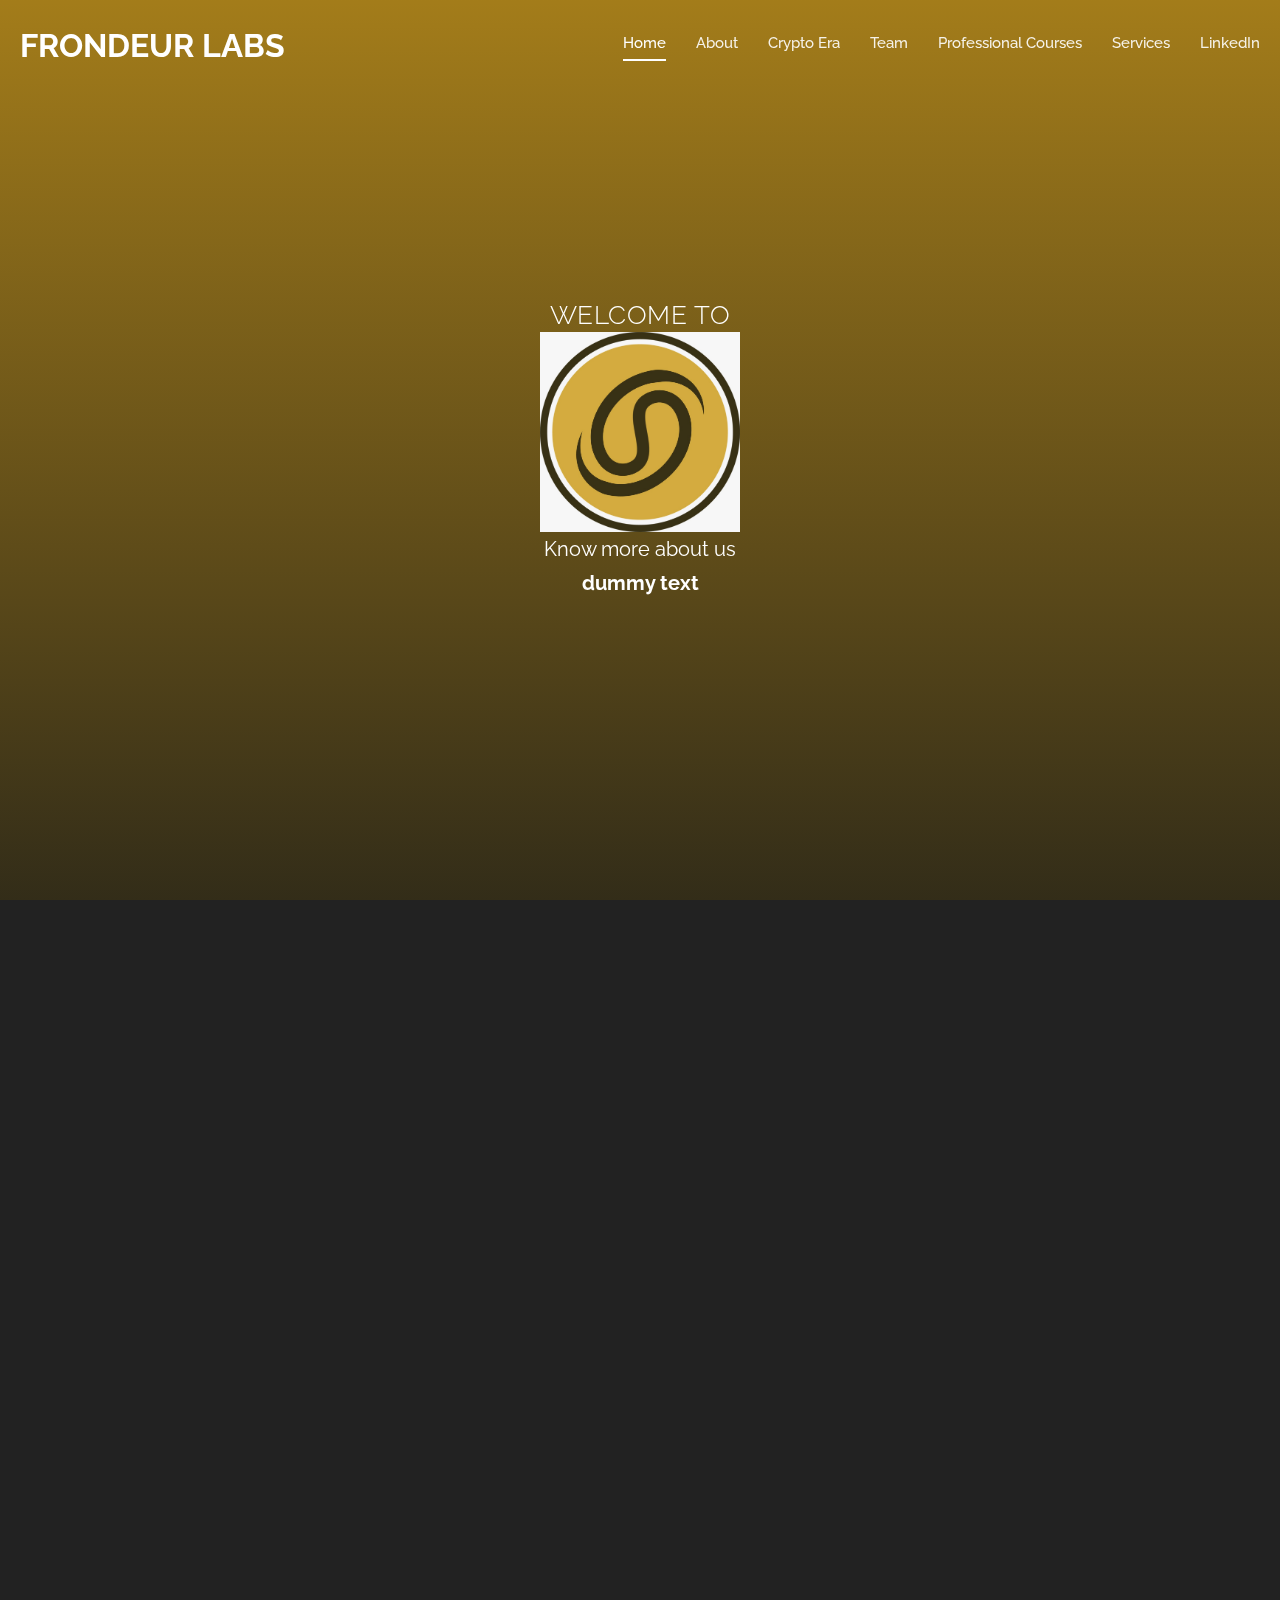
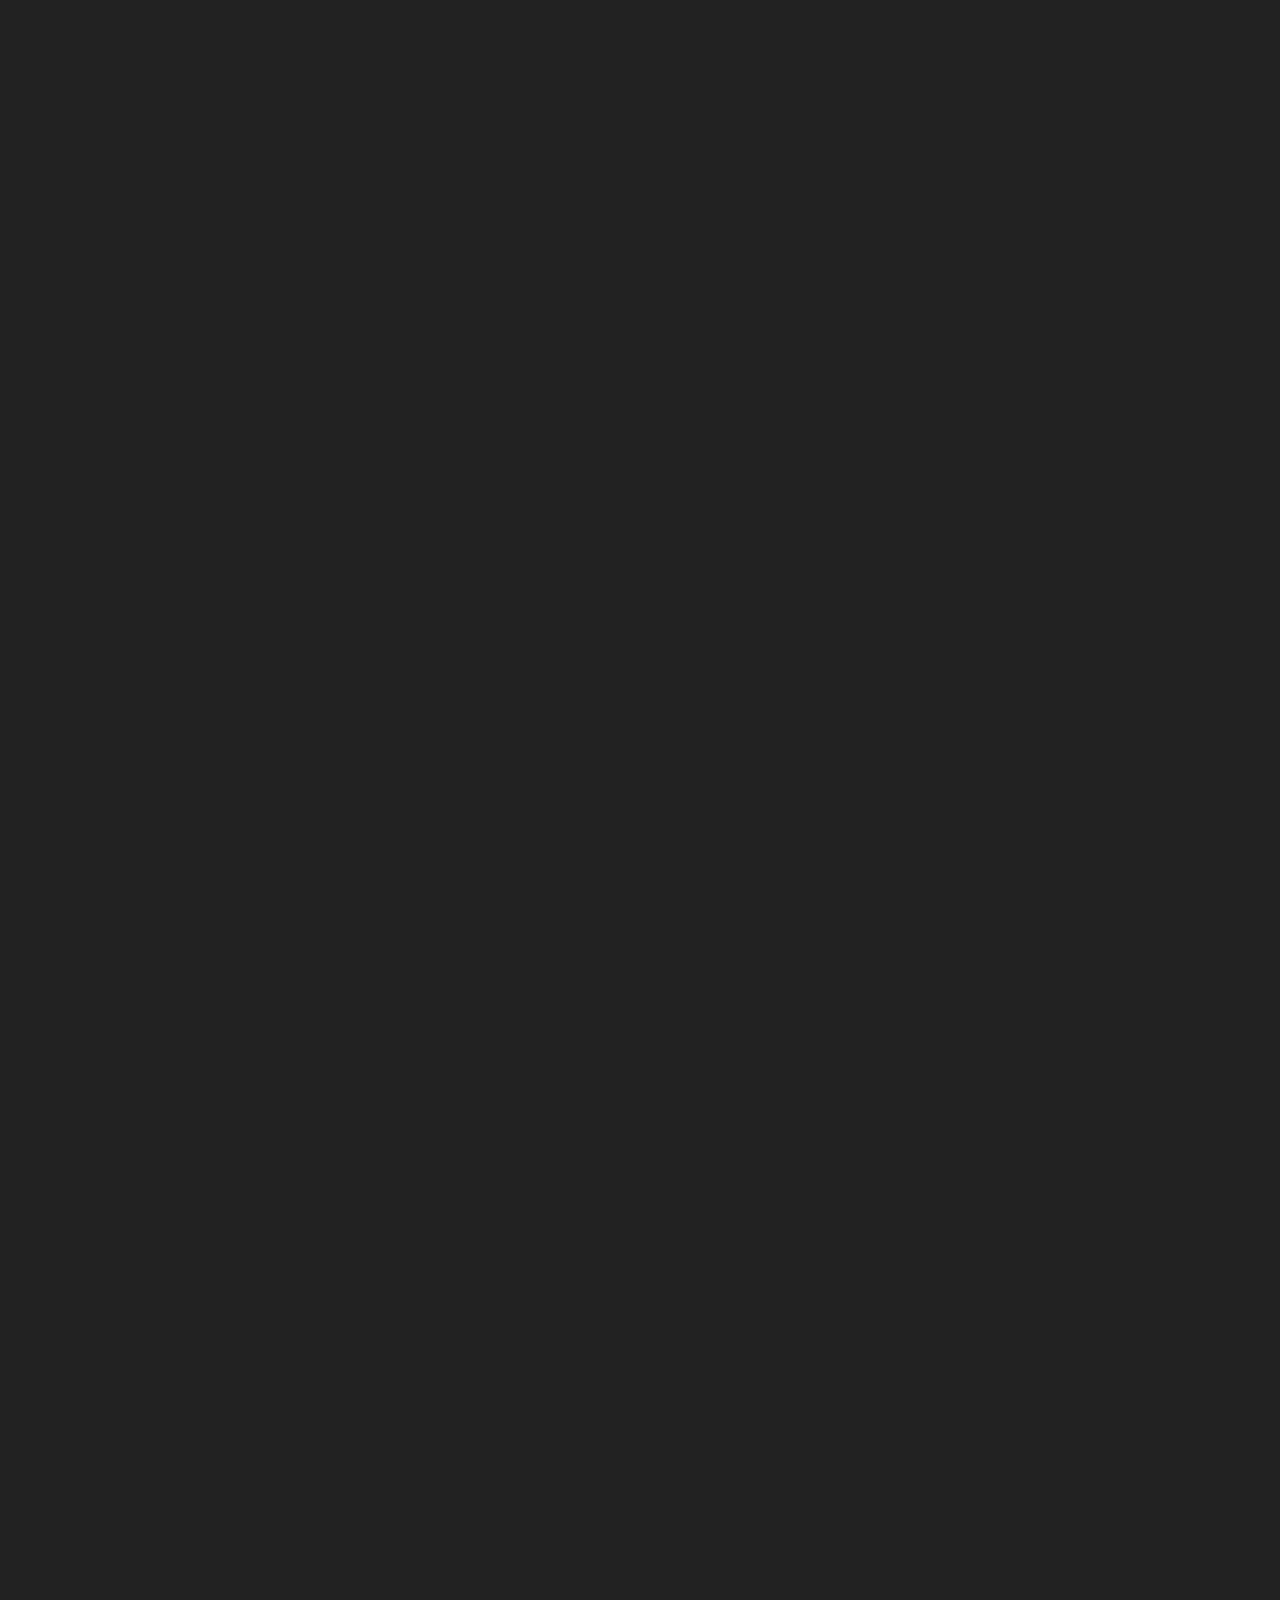
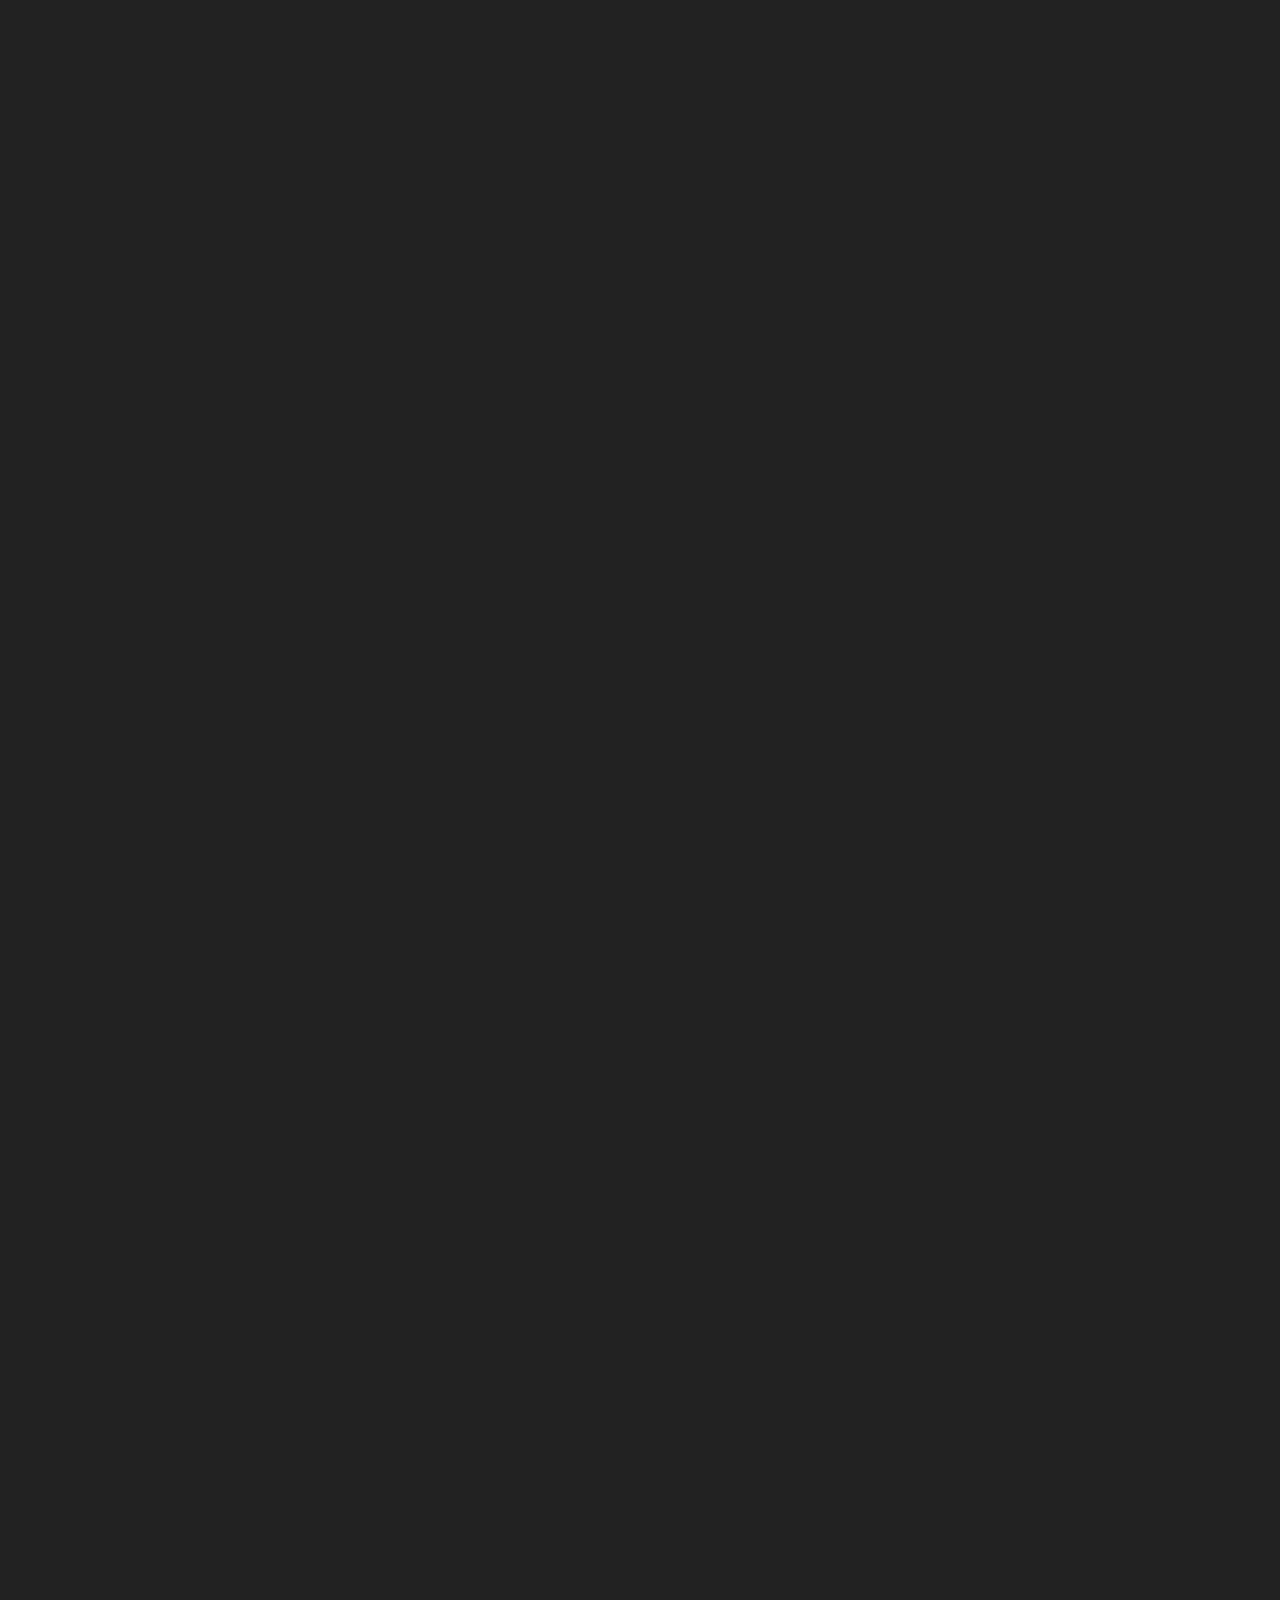
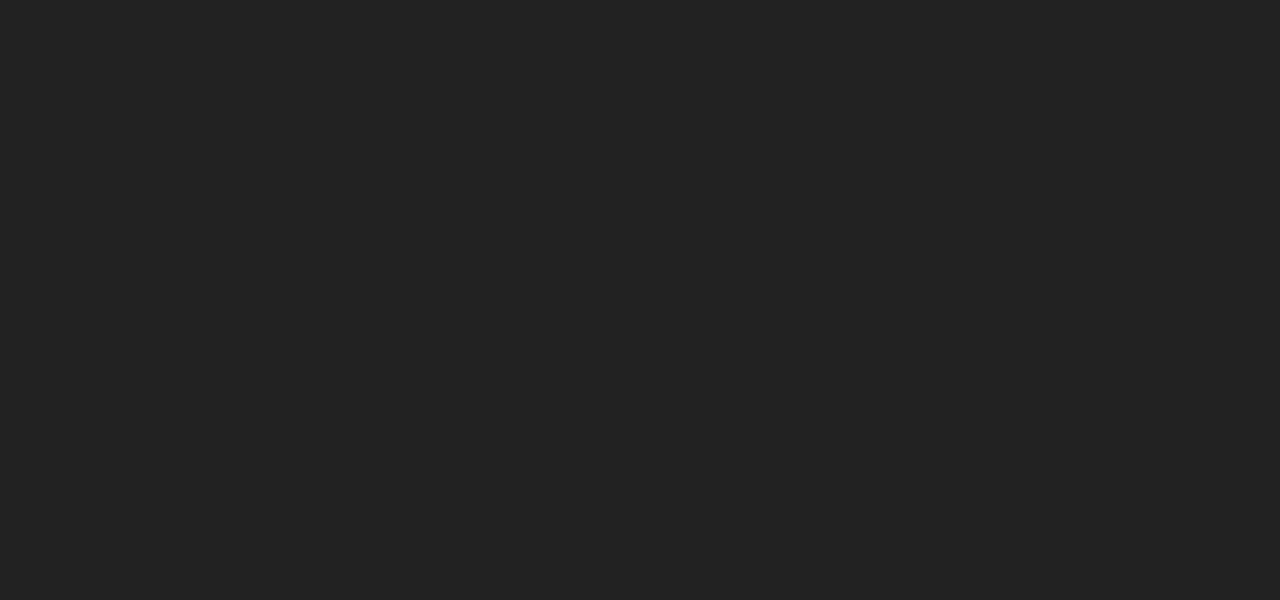
==== index.html @ 0a14bf21 "demo_website" ====
<!DOCTYPE html>
<html lang="en" style>

  <head>

    <meta charset="utf-8">
    <meta name="viewport" content="width=device-width, initial-scale=1, shrink-to-fit=no">
    <meta name="description" content="">
    <meta name="author" content="">
    <link href="https://fonts.googleapis.com/css?family=Raleway:100,300,400,500,700,900" rel="stylesheet">

    <title>Dummy Heading</title>

    <!-- Additional CSS Files -->
    <link rel="stylesheet" type="text/css" href="css/bootstrap.min.css">

    <link rel="stylesheet" type="text/css" href="css/font-awesome.css">

    <link rel="stylesheet" type="text/css" href="css/fullpage.min.css">

    <link rel="stylesheet" type="text/css" href="css/owl.carousel.css">

    <link rel="stylesheet" href="css/animate.css">

    <link rel="stylesheet" href="css/templatemo-style.css">

    <link rel="stylesheet" href="css/responsive.css">

    </head>
    
    <body>
    
    <div id="video">
        <div class="preloader">
            <div class="preloader-bounce">
                <span></span>
                <span></span>
                <span></span>
            </div>
        </div>

        <header id="header">
            <div class="container-fluid">
                <div class="navbar">
                    <a href="#" id="logo" title="frondeur-labs">
                       Frondeur Labs
                    </a>
                    <div class="navigation-row">
                        <nav id="navigation">
                            <button type="button" class="navbar-toggle"> <i class="fa fa-bars"></i> </button>
                            <div class="nav-box navbar-collapse">
                                <ul class="navigation-menu nav navbar-nav navbars" id="nav">
                                    <li data-menuanchor="slide01" class="active"><a href="#slide01">Home</a></li>
                                    <li data-menuanchor="slide02"><a href="#slide02">About</a></li>
                                    <li data-menuanchor="slide03"><a href="#slide03">Crypto Era</a></li>
                                    <li data-menuanchor="slide04"><a href="#slide04">Team</a></li>
                                    <li data-menuanchor="slide05"><a href="#slide05">Professional Courses</a></li>
                                    <li data-menuanchor="slide06"><a href="#slide06">Services</a></li>
                                <li data-menuanchor="slide07"><a href="https://www.linkedin.com/company/frondeur-labs/" target="_blank">LinkedIn</a></li>
                                </ul>
                            </div>
                        </nav>
                    </div>
                </div>
            </div>
        </header>

        <video autoplay muted loop id="myVideo">
          <source src="images/video-bg.mp4" type="video/mp4">
        </video>

        <div id="fullpage" class="fullpage-default">

            <div class="section animated-row" data-section="slide01">
                <div class="section-inner">
                    <div class="welcome-box">
                        <span class="welcome-first animate" data-animate="fadeInUp">welcome to</span>
                       <span> <img src="images/logo.jpg" alt="" style="max-width:200px"></span>
                        <p class="animate" data-animate="fadeInUp">Know more about us <br> <strong><a href="https://frondeurlabs.com/" target="_blank">dummy text</a></strong></p>
                        <div class="scroll-down next-section animate data-animate="fadeInUp""><img src="images/mouse-scrol.png" alt=""><span></span></div>
                    </div>
                </div>
            </div>

            <div class="section animated-row" data-section="slide02">
                <div class="section-inner">
                    <div class="about-section">
                        <div class="row justify-content-center">
                            <div class="col-lg-8 wide-col-laptop">
                                <div class="row">
                                    <div class="col-md-6">
                                        <div class="about-contentbox">
                                            <div class="animate" data-animate="fadeInUp">
                                                <span>About topic</span>
                                                <h2>dummy heading</h2>
                                                <p>dummy paragraph about heading </p>
                                            </div>
                                            <div class="facts-list owl-carousel">
                                                <div class="item animate" data-animate="fadeInUp">
                                                    <div class="counter-box">
                                                        <i class="fa fa-trophy counter-icon" aria-hidden="true"></i><span class="count-number">some data</span> some data
                                                    </div>
                                                </div>
                                                <div class="item animate" data-animate="fadeInUp">
                                                    <div class="counter-box">
                                                        <i class="fa fa-certificate counter-icon" aria-hidden="true"></i><span class="count-number">some data</span> dome data
                                                    </div>
                                                </div>
                                                <div class="item animate" data-animate="fadeInUp">
                                                    <div class="counter-box">
                                                        <i class="fa fa-desktop counter-icon" aria-hidden="true"></i><span class="count-number">some data</span> some data
                                                    </div>
                                                </div>
                                              
                                                
                                            </div>
                                        </div>
                                    </div>
                                    <div class="col-md-6">
                                        <figure class="about-img animate" data-animate="fadeInUp"><img src="images/ct01.jpg" class="rounded" alt=""></figure>
                                    </div>
                                </div>
                            </div>
                        </div>
                    </div>
                </div>
            </div>

            <div class="section animated-row" data-section="slide03">
                <div class="section-inner">
                    <div class="row justify-content-center">
                        <div class="col-md-8 wide-col-laptop">
                            <div class="title-block animate" data-animate="fadeInUp">
                                <span>~~~sm</span>
                                <h2>Crypto Era</h2>
                            </div>
                            <div class="services-section">
                                <div class="services-list owl-carousel">
                                    <div class="item animate" data-animate="fadeInUp">
                                        <div class="service-box">
                                            <span class="service-icon"><i class="fa fa-bookmark" aria-hidden="true"></i></span>
                                            <h3>fact about crypto</h3>
                                            <p><strong> some data in bold </strong> description <strong> some data </strong> a small paragraph</p>
                                      </div>
                                    </div>
                                    <div class="item animate" data-animate="fadeInUp">
                                        <div class="service-box">
                                            <span class="service-icon"><i class="fa fa-cloud" aria-hidden="true"></i></span>
                                                <h3>some heading</h3>
                                            <p>paragraph about headinggsifjslfisopfsfiwaeorf90weifdrkpa;ikdfs</p>
                           
                                        </div>
                                    </div>
                                    <div class="item animate" data-animate="fadeInUp">
                                        <div class="service-box">
                                            <span class="service-icon"><i class="fa fa-desktop" aria-hidden="true"></i></span>
                                            <h3>some heading</h3>
                                            <p>paragraph about headinggsifjslfisopfsfiwaeorf90weifdrkpa</p>
                                        </div>
                                    </div>
                                   
                                </div>
                            </div>
                        </div>
                    </div>
                </div>
            </div>

           

            <div class="section animated-row" data-section="slide04">
                <div class="section-inner">
                    <div class="row justify-content-center">
                        <div class="col-md-8 wide-col-laptop">
                            <div class="title-block animate" data-animate="fadeInUp">
                                <span>~~sm</span>
                                <h2>Here is the team</h2>
                            </div>
                            <div class="gallery-section">
                                <div class="gallery-list owl-carousel">
                                    <div class="item animate" data-animate="fadeInUp">
                                        <div class="portfolio-item">
                                            <div class="thumb">
                                                <img src="images/item-1.jpg" alt="">
                                            </div>
                                            <div class="thumb-inner animate" data-animate="fadeInUp">
                                                <h4>Mr Someone</h4>
                                                <p>his description</p>
                                            </div>
                                        </div>
                                    </div>
                                    <div class="item animate" data-animate="fadeInUp">
                                        <div class="portfolio-item">
                                            <div class="thumb">
                                                <img src="images/item-2.jpg" alt="">
                                            </div>
                                            <div class="thumb-inner animate" data-animate="fadeInUp">
                                                <h4>ms someone</h4>
                                                <p>her description</p>
                                            </div>
                                        </div>
                                    </div>
                                    <div class="item animate" data-animate="fadeInUp">
                                        <div class="portfolio-item">
                                            <div class="thumb">
                                                <img src="images/item-3.jpg" alt="">
                                            </div>
                                            <div class="thumb-inner animate" data-animate="fadeInUp">
                                                <h4>meet me</h4>
                                                <p>i am a nice person</p>
                                            </div>
                                        </div>
                                    </div>
                                    
                                   
                                  
                                    
                                   
                                   
                                </div>
                            </div>
                        </div>
                    </div>
                </div>
            </div>
			
		  <div class="section animated-row" data-section="slide03">
                <div class="section-inner">
                    <div class="row justify-content-center">
                        <div class="col-md-8 wide-col-laptop">
                            <div class="title-block animate" data-animate="fadeInUp">
                                <span>~~~sm</span>
                                <h2>Professional Courses</h2>
                            </div>
                            <div class="services-section">
                                <div class="services-list owl-carousel">
                                    <div class="item animate" data-animate="fadeInUp">
                                        <div class="service-box">
                                            <span class="service-icon"><i class="fa fa-bell" aria-hidden="true"></i></span>
                                            <h3>some heading</h3>
                                            <p>desription about headingaJASP[P[ELKBDFDF]] <br/>
SOME TEXT<br/>
SOME MORE TEXT<br/>
Website beta version released<br/>
RELEASED application</p>
                                      </div>
                                    </div>
                                    <div class="item animate" data-animate="fadeInUp">
                                        <div class="service-box">
                                            <span class="service-icon"><i class="fa fa-bell" aria-hidden="true"></i></span>
                                                <h3>SOME HEADIng </h3>
                                            <p>PARAGRAPH ABOUT HEADING<br/>
text<br/>
dummyDevdummy teamdummy expansion<br/>
dummyPartnershipdummy announcements<br/>
allWhitepaper has beedrelease<br/>
someContractgivensummary audits<br/>
someExchange Listings<br/>
soemNFTs</p>
                           
                                        </div>
                                    </div>
                                    <div class="item animate" data-animate="fadeInUp">
                                        <div class="service-box">
                                            <span class="service-icon"><i class="fa fa-bell" aria-hidden="true"></i></span>
                                            <h3>some</h3>
                                            <p>someMoredummy languagesdummy translations <br/> for the website<br/>
someloremipsumMarketingdummy Expansionfrom(Asia)<br/></p>
                                        </div>
                                    </div>
                                   
                                </div>
                            </div>
                        </div>
                    </div>
                </div>
            </div>

            <div class="section animated-row" data-section="slide05">
                <div class="section-inner">
                    <div class="row justify-content-center">
                        <div class="col-md-8 wide-col-laptop">
                            <div class="title-block animate" data-animate="fadeInUp">
                                <span>~~~~sm</span>
                                <h2>PARTNERS</h2>
                            </div>
                            <div class="col-md-8 offset-md-2">
                                <div class="testimonials-section">
                                    <div class="testimonials-slider owl-carousel">
                                        <div class="item animate" data-animate="fadeInUp">
                                            <div class="testimonial-item">
                                                <div class="client-row">
                                                    <img src="images/img.jpg" class="rounded-circle" alt="profile 1">
                                                </div>
                                                <div class="testimonial-content">
                                                    <h4>who is this</h4>
                                                  <p> coming soon </p>
                                                    <span>we are trying to be helpful </span>
                                                </div>                                           
                                            </div>
                                        </div>
                                       
                                        
                                    </div>
                                </div>
                            </div>
                        </div>
                    </div>
                </div>
            </div>

          
        </div>

        <!----<div id="social-icons">
            <div class="text-right">
                <ul class="social-icons">
                    
                    <li><a href="https://twitter.com/FrondeurLabs" title="Twitter" target="_blank"><i class="fa fa-twitter"></i></a>Twitter</li>
                    <li><a href="https://medium.com/frondeurlabs" title="Medium" target="_blank"><i class="fa fa-medium"></i></a>Medium</li>
                      <li><a href="https://www.youtube.com/channel/UC84QMX39CV3LEq93gGrphVQ" title="Youtube"><i class="fa fa-youtube"></i></a>Youtube</li>
					
                </ul>
            </div>
        </div><---->
    </div>  

    <script src="js/jquery.js"></script>

    <script src="js/bootstrap.min.js"></script>

    <script src="js/fullpage.min.js"></script>

    <script src="js/scrolloverflow.js"></script>

    <script src="js/owl.carousel.min.js"></script>

    <script src="js/jquery.inview.min.js"></script>

    <script src="js/form.js"></script>

    <script src="js/custom.js"></script>


  </body>
</html>
---- css/templatemo-style.css ----
/*

Elegance Template

https://templatemo.com/tm-528-elegance

==================================================
CSS SITEMAP >>>>

  01. GENERAL CSS
  02. HEADER CSS
  03. SOCIAL ICONS CSS
  04. WELCOME BLOCK CSS
  05. ABOUT BLOCK CSS
  06. SERVICES BLOCK CSS
  07. WORK BLOCK CSS
  08. CONTACT BLOCK CSS
  09. TESTIMONOALS BLOCK CSS
  10. SKILLS BLOCK CSS


==================================================*/

/*==============================================
01. GENERAL CSS
================================================*/

html,
body {
  -webkit-font-smoothing: antialiased;
  -moz-font-smoothing: antialiased;
  -ms-font-smoothing: antialiased;
  font-smoothing: antialiased;
  -webkit-text-size-adjust: 100%;
}
body {
  font: 16px/1.6 'Raleway', Arial, Helvetica, sans-serif;
  color: #fff;
  text-align:center;
  background: #222;
}
img {
  border: 0;
  max-width: 100%;
}
html {
  -ms-overflow-style: scrollbar;
}
.alltrans,
.social-icons li a,
.owl-nav > button,
.owl-nav > button:after,
.counter-box,
.about-img:after,
.gallery-img img,
.form-control,
.owl-dot,
.subscribe-row,
.close-btn,
.close-btn:before,
.close-btn:after,
.tag-btn,
.btn {
  -webkit-transition: all 0.4s ease;
  transition: all 0.4s ease;
}
a {
  color: #fff;
  text-decoration: none;
}
a:hover,
a:focus {
  color: #fff;
  outline: none;
  text-decoration: underline;
}
@media screen and (-ms-high-contrast:active), (-ms-high-contrast:none) {
  a:active {
    background-color: transparent;
  }
}
p {
  margin: 0 0 20px;
}
h1,
h2,
h3,
h4,
h5,
h6 {
  line-height: 1.2;
  margin: 0 0 20px;
  font-weight: 600;
  text-transform:uppercase;
}
h1,
h2 {
  font-size: 32px;
}
h3 {
  font-size: 30px;
  font-weight: 600;
}
h4 {
  font-size: 22px;
  font-weight: 600;
}
h5 {
  font-size: 20px;
  margin-bottom: 10px;
  font-weight: 600;
}
h6 {
  font-size: 18px;
  margin-bottom: 10px;
  font-weight: 600;
}
#main {
  padding: 0;
  background: #fff;
}
.no-margin {
  margin: 0 !important;
}
figure {
  margin:0;
}
.opacity-no {
  opacity: 1 !important;
}

video {
  position: fixed;
  right: 0;
  bottom: 0;
  min-width: 100%; 
  min-height: 100%;
}
#video:after {
  content: '';
  opacity: 0.75;
  background: #d4ab3f; /* Old browsers */
  background: -moz-linear-gradient(top, #41320c 0%, #857241 100%); /* FF3.6-15 */
  background: -webkit-linear-gradient(top, #86764d 0%,#8b6e24 100%); /* Chrome10-25,Safari5.1-6 */
  background: linear-gradient(to bottom, #cf9b18 0%,#393116 100%); /* W3C, IE10+, FF16+, Chrome26+, Opera12+, Safari7+ */
  filter: progid:DXImageTransform.Microsoft.gradient( startColorstr='#4096ee', endColorstr='#39ced6',GradientType=0 ); /* IE6-9 */
  position:fixed;
  left:0;
  top:0;
  right:0;
  bottom: 0;
}
.wrapper-background-dark:after {
  background: #222;
  opacity:0.95;
}
.section-inner {
  padding:20px 30px 0;
}
.fp-scrollable {
  height:calc(100vh - 200px) !important;
}
#fp-nav ul li a span {
 display: none;
}

.btn {
  background: #fff;
  color: #222;
  text-align:center;
  line-height:52px;
  padding:0 35px;
  border-radius: 0px;
  text-transform:uppercase;
  font-weight:600;
  border:2px solid transparent;
  border-radius: 10px;
}
.btn:hover, .btn:focus {
  color:#fff;
  border-color:#fff;
  background:none;
}
.btn:focus {
  box-shadow:none;
  outline:none;
}
.btn.btn-xs {
  line-height:34px;
  font-size:12px;
  padding:0 20px;
  font-weight: 500;
}
.btn.btn-outline {
  background:none;
  border-color:#fff;
  color:#fff;
  border-width:1px;
}
.btn.btn-outline:hover, .btn.btn-outline:focus {
  background:#fff;
  color:#222;
}
.btn.btn-dark {
  color: #222;
  border-color: #222;
}
.btn.btn-dark:hover, .btn.btn-dark:focus {
  background: #222;
  color: #fff;
}
.owl-carousel .owl-stage {
  display: -webkit-box;
  display: -webkit-flex;
  display: -ms-flexbox;
  display: flex;
}
.owl-carousel .owl-item {
  display: -webkit-box;
  display: -webkit-flex;
  display: -ms-flexbox;
  display: flex;
  flex: 1 0 auto;
}
.preloader {
  background: -moz-linear-gradient(top, #584515 0%, #d4ab3f 100%); /* FF3.6-15 */
  background: -webkit-linear-gradient(top, #4e3b0a 0%,#756334 100%); /* Chrome10-25,Safari5.1-6 */
  background: linear-gradient(to bottom, #393116 0%,#615220 100%); /* W3C, IE10+, FF16+, Chrome26+, Opera12+, Safari7+ */
  filter: progid:DXImageTransform.Microsoft.gradient( startColorstr='#4096ee', endColorstr='#39ced6',GradientType=0 ); /* IE6-9 */
  height: 100%;
  left: 0;
  position: fixed;
  right: 0;
  top: 0;
  z-index: 9999;
  text-align: center;
}
.preloader-bounce {
  left: 0;
  right: 0;
  top: 50%;
  -webkit-transform: translateY(-50%);
  transform: translateY(-50%);
  position: absolute;
}
.preloader-bounce > span {
  width: 12px;
  height: 12px;
  border-radius: 50%;
  margin: 0.3em;
  display: inline-block;
  vertical-align: middle;
  -webkit-animation: bounce 0.6s infinite alternate;
  animation: bounce 0.6s infinite alternate;
  background: #fff;
}
.preloader-bounce > span:nth-child(2){
  -webkit-animation-delay: 0.2s;
  animation-delay: 0.2s;
  background: #fff;
}
.preloader-bounce > span:nth-child(3){
  -webkit-animation-delay: 0.3s;
  animation-delay: 0.3s;
  background: #fff;
}

@-webkit-keyframes bounce {
  from {
    -webkit-transform: translateY(0);
    transform: translateY(0);
  }
  to {
    -webkit-transform: translateY(-1.2em);
    transform: translateY(-1.2em);
  }
}

@keyframes bounce {
  from {
    -webkit-transform: translateY(0);
    transform: translateY(0);
  }
  to {
    -webkit-transform: translateY(-1.2em);
    transform: translateY(-1.2em);
  }
}

#fullpage {
  z-index: 99;
}


/*==============================================
02. HEADER CSS
================================================*/
#header {
  padding:20px 0;
  position: fixed;
  left:0;
  right:0;
  top:0;
  z-index:999;
}
.container-fluid {
  padding:0 20px;
}
a#logo {
  text-decoration: none;
  font-size: 32px;
  text-transform: uppercase;
  font-weight: 700;
}
.navbar {
  padding: 0;
}
.navbar-toggle {
  display:none;
}
.navbar-nav {
  -ms-flex-direction: row;
  -webkit-flex-direction: row;
  flex-direction: row;
}
.navbar-nav li {
  margin-left: 30px;
}
.navbar-nav li a {
  color:#fff;
  font-size: 15px;
  text-decoration:none;
  display:block;
  font-weight: 500;
  opacity: 0.9;
}
.navbar-nav li a:after {
  content:'';
  display:block;
  height: 2px;
  background:#fff;
  -webkit-transition: all 0.4s ease;
  transition: all 0.4s ease;
  -webkit-transform:scale(0);
  transform:scale(0);
  margin-top: 4px;
}
.navbar-nav li a:hover:after, .navbar-nav li.active a:after{
  -webkit-transform:scale(1);
  transform:scale(1);
}
.navbar-nav li a:hover {
  opacity: 1;
}
.navbar-nav li.active a {
  opacity: 1;
}
.collapse:not(.show) {
  display:block;
}

/*==============================================
03. SOCIAL ICONS CSS
================================================*/
#social-icons {
  padding:0;
  position: fixed;
  top: 50%;
  transform: translateY(-50%);
  right:0;
  z-index: 199;
}
.social-icons {
  margin:0;
  padding:0;
  list-style:none;
}
.social-icons li {
  display: block;
  margin: 1px 0px;
}
.social-icons li a {
  width:0px;
  height:0px;
  display:inline-block;
  line-height:50px;
  text-align:center;
  background: rgba(255, 255, 255, 0.1);
  color: rgba(255,255,255,1);
  font-size:18px;
}
.social-icons li a:hover {
  color:#1e1e1e;
  background-color: #fff;
}
/*==============================================
04. WELCOME BLOCK CSS
================================================*/
.welcome-box {
  font-size:20px;
  line-height:1.7;
}
.welcome-first{
  font-size: 32px;
  display: block;
  text-transform: uppercase;
  font-weight: 300;
  line-height: 1.2;
  letter-spacing: 0.02em;
}
.welcome-box p {
  max-width: 620px;
  width:100%;
  margin:0 auto 30px;
  color: #fff;
}
.welcome-title {
  font-weight: 700;
  font-size: 120px;
  margin-bottom: 10px;
  letter-spacing:0.02em;
}
.welcome-title span {
  font-size:36px;
  display:block;
  font-weight:300;
  line-height:1.2;
}
.welcome-box .btn {
  margin-top: 10px;
}
.next-section {
  display: inline-block;
  position: absolute;
  left: 50%;
  transform: translateX(-50%);
  bottom: 30px;
  cursor: pointer;
  -webkit-transition: all 0.5s ease;
  transition: all 0.5s ease;
}
.next-section span {
  margin-top: 15px;
  display: block;
  text-transform: uppercase;
  font-size: 14px;
  font-weight: 500;
}
.next-section i:hover {
  opacity: 1;
}

/*==============================================
05. ABOUT ME
================================================*/
.about-img {
  margin: 0 auto 40px;
  position:relative;
}
.about-img img {
  border-radius: 10px;
  -webkit-box-shadow: 0 0 40px rgba(0,0,0,.3);
  box-shadow: 0 0 40px rgba(0,0,0,.3);
}
.about-contentbox {
  margin-top: 80px;
  text-align:left;
  line-height:1.8;
}
.about-contentbox span {
  font-size: 24px;
  text-transform: uppercase;
  font-weight: 300;
}
.about-contentbox h2 {
  font-size: 32px;
  text-transform: uppercase;
  font-weight: 700;
}
.facts-list {
  margin-top: 30px;
}
.facts-list .item {
  overflow: hidden;
  text-align:center;
  border-radius: 10px;
  width: 100%;
  display: inline-block;
  text-transform:capitalize;
  font-size:14px;
  padding: 30px 0px;
  background: rgba(0,0,0,0.25);
}
.counter-box span {
  font-size: 26px;
  font-weight: 700;
}
.counter-icon {
  font-size: 30px;
  margin-bottom: 10px;
  opacity: 0.75;
}
.facts-list .item:hover {
  background:#fff;
  color:#1e1e1e;
}
.facts-list .owl-dots {
  margin-bottom: 30px;
}
.count-number, .counted {
  display:block;
  font-size:36px;
  font-weight:700;
  line-height:1;
  margin-bottom:10px;
}

/*==============================================
06. SERVICES BLOCK CSS
================================================*/
.title-block {
  margin-bottom: 40px;
}
.title-block span {
  font-size: 24px;
  text-transform: uppercase;
  font-weight: 300;
}
.services-list .item {
  background-color: rgba(250,250,250,0.25);
  border-radius: 10px;
  -webkit-transition: all 0.5s ease;
  transition: all 0.5s ease;
}
.service-icon {
  display:block;
  margin: 0 auto 0;
  font-size: 64px;
}
.service-box {
  font-size:15px;
  padding:40px 20px;
  height:100%;
}
.services-list .item:hover {
  background-color: #fff;
  color: #1e1e1e;
}
.service-box h3 {
  font-size:22px;
  font-weight:700;
  text-transform: capitalize;
  margin-bottom: 10px;
  padding: 10px;
}
.service-box p:last-child {
  margin:0;
}
.owl-carousel .owl-dots .owl-dot {
  border-radius: 3px;
}
.owl-dots {
    display: -webkit-box;
    display: -webkit-flex;
    display: -ms-flexbox;
    display: flex;
    -ms-flex-pack: center;
    -webkit-justify-content: center;
    justify-content: center;
    margin-top: 50px
}

.owl-carousel .owl-dots .owl-dot {
    width: 12px;
    height: 12px;
    margin: 0 5px;
    background: rgba(255, 255, 255, .2)
}

.owl-carousel .owl-dots .owl-dot:focus {
    outline: none
}

.owl-carousel .owl-dots .owl-dot.active {
    background: #fff
}

/*==============================================
07. WORK BLOCK CSS
================================================*/
.gallery-section {
  text-align: center;
}
.portfolio-item img {
  max-width: 100%;
  overflow: hidden;
  position: relative;
  z-index: 9;
  border-radius: 10px;
}
.portfolio-item .thumb-inner {
  position: absolute;
  z-index: 99;
  bottom: 0;
  text-align: left;
  padding: 20px;
  background-color: rgba(250,250,250,0.25);
  width: 100%;
  height: 60px;
  border-top-left-radius: 0px;
  border-top-right-radius: 0px;
  -webkit-transition: all 0.4s ease;
  transition: all 0.4s ease;
}
.portfolio-item .thumb-inner h4 {
  margin-bottom: 0;
  font-size: 16px;
  margin-top: 0px;
}
.portfolio-item .thumb-inner p {
  opacity: 0;
  visibility: hidden;
  position: absolute;
  margin-bottom: 0px;
}
.portfolio-item:hover .thumb-inner p {
  position: relative;
  opacity: 1;
  visibility: visible;
  color: #4a4a4a;
}
.portfolio-item:hover .thumb-inner {
  border-radius: 10px;
  height: 100%;
  background-color: rgba(250,250,250,0.9)
}
.portfolio-item:hover .thumb-inner h4 {
   margin-top: 30%;
  color: #1e1e1e;
  margin-bottom: 20px;
}

/*==============================================
08. CONTACT BLOCK CSS
================================================*/
::-webkit-input-placeholder {
  color:#fff !important;
  opacity:1;
}
::-moz-placeholder {
  color:#fff !important;
  opacity:1;
}
:-ms-input-placeholder {
  color:#fff !important;
  opacity:1;
}
:-moz-placeholder {
  color:#fff !important;
  opacity:1;
}
.input-field {
  margin-bottom:15px;
}
.form-control {
  height: 50px;
  color:#fff;
  border: none;
  background:rgba(250,250,250,0.05);
  border: 1px solid rgba(250,250,250,0.5);
  border-radius: 10px;
  padding:4px 22px;
  font-size:14px;
  margin-bottom: 30px;
}
.form-control:focus {
  box-shadow:none;
  outline:none;
  background:rgba(0,0,0,0.05);
  border: 1px solid rgba(250,250,250,1);
  color:#fff;
}
.index .form-control.form-control-dark {
  background: rgba(250,250,250, 0.75);
  color: #fff;
}
.index .form-control.form-control-dark:focus {
  background: #251c04;
  color: #fff;
}
.index .form-control.form-control-dark::-webkit-input-placeholder {
  color: #fff !important;
}
.index .form-control.form-control-dark::-moz-placeholder {
  color:#fff !important;
}
.index .form-control.form-control-dark:-ms-input-placeholder {
  color:#fff !important;
}
.index .form-control.form-control-dark:-moz-placeholder {
  color:#fff !important;
}
.form-control.form-control-dark:focus {
  background: rgba(0, 0, 0, 0.2);
}
.form-control.form-control-dark {
  background: rgba(0, 0, 0, 0.1);
  color: #222;
  border: none;
}
.form-control.form-control-dark::-webkit-input-placeholder {
  color:#222 !important;
  opacity:0.7;
}
.form-control.form-control-dark::-moz-placeholder {
  color:#222 !important;
  opacity:0.7;
}
.form-control.form-control-dark:-ms-input-placeholder {
  color:#222 !important;
  opacity:0.7;
}
.form-control.form-control-dark:-moz-placeholder {
  color:#222 !important;
  opacity:0.7;
}
textarea.form-control {
  height:123px;
  padding-top:15px;
}
.contact-section .btn {
  width:100%;
}
.contact-box {
  text-align:left;
}
.contact-box h4 {
  font-size:24px;
}
.contact-box h4:after {
  content:'';
  display:block;
  width:50px;
  height:2px;
  background:#fff;
  margin:12px 0;
}
.contact-row {
  display: -webkit-box;
  display: -webkit-flex;
  display: -ms-flexbox;
  display: flex;
  -webkit-box-align: center;
  -webkit-align-items: center;
  -ms-flex-align: center;
  align-items: center;
  margin-bottom: 30px;
  background: rgba(250,250,250,0.25);
  border-radius: 10px;
  padding: 30px;
  font-weight: 700;
}
.contact-row i {
  width:55px;
  font-size: 30px;
  display:block;
}
.contact-row i.fa-envelope {
  font-size: 25px;
}

/*==============================================
09. TESTIMONOALS BLOCK CSS
================================================*/
.testimonials-section .item {
  background-color: rgba(250,250,250,0.25);
  padding: 40px;
  border-radius: 10px;
}
.testimonials-section .item img {
  width: 140px;
  height: 140px;
  margin: 0 auto;
}
.testimonials-section .item h4 {
  margin-top: 40px;
  font-size: 22px;
  text-transform: capitalize;
  font-weight: 700;
}
.testimonials-section .item p {
  font-size: 17px;
  font-style: italic;
}

/*==============================================
10. SKILLS BLOCK CSS
================================================*/
.skills-row {
  margin-top: 80px;
}
.skill-item {
  border-bottom: 1px solid rgba(250,250,250,0.1);
  margin-bottom: 50px;
  padding-bottom: 50px;
}
.last-skill {
  border-bottom: none;
}
.skills-row span {
  display: inline-block;
  width: 50px;
  height: 50px;
  text-align: center;
  line-height: 50px;
  background-color: #fff;
  color: #1e1e1e;
  border-radius: 50%;
  font-size: 16px;
  font-weight: 700;
  left: 0;
  top: -21px;
  position: absolute;
  z-index: 999;
}
.skills-row h6 {
  font-size: 16px;
  text-transform: uppercase;
  font-weight: 700;
  color: #fff;
  text-align: right;
  margin-bottom: -10px;
}
.skill-bar {
  width: 70%;
  height: 6px;
  border-radius: 3px;
  background-color: rgba(250,250,250,0.25);
  position: relative;
}
.filled-bar {
  position: absolute;
  z-index: 99;
  width: 64%;
  height: 6px;
  background-color: #fff;
  border-radius: 3px;
}
.filled-bar-2 {
  position: absolute;
  z-index: 99;
  width: 82%;
  height: 6px;
  background-color: #fff;
  border-radius: 3px;
}
---- css/responsive.css ----
@media only screen and (min-width: 768px) {
	.nav-box {
		display:block !important;
		height:auto !important;
	}
}
@media only screen and (max-width: 1440px) {
	
element.style {
    overflow: visible;
    height: initial;
}
	.welcome-title {
		font-size: 100px;
		margin-bottom:20px;
	}
	.next-section {
	/*	bottom: auto; */
	}
	.welcome-title:before {
		margin: 20px auto 5px;
	}
	.welcome-first {
		font-size: 26px;
	}
	.welcome-box p {
		margin-bottom: 20px;
	}
	.navbar-nav li a {
		font-size: 15px;
	}
	.subscribe-row h5 {
		font-size:18px;
	}
	.wide-col-laptop {
		-ms-flex: 0 0 85%;
		flex: 0 0 85%;
		max-width: 85%;
	}
	.service-box h3 {
		font-size:18px;
	}
	h1, h2 {
		font-size:56px;
		line-height:1.05;
		margin-bottom:10px;
	}
	.title-block p {
		line-height: 1.6;
	}
	.title-block {
		margin-bottom:25px;
	}
	.service-icon {
		width:80px;
		height:80px;
		line-height:80px;
		font-size:30px;
		margin: 0 auto;
	}
	.service-box {
		padding:30px 20px;
	}
	.testimonial-content {
		font-size:18px;
	}
	.owl-carousel .owl-item .client-img img {
		max-width:80px;
	}
	.gallery-section {
		padding-top:10px;
	}
	.about-img {
		margin-right:15px;
	}
}
@media only screen and (max-width: 1199px) {
	#fp-nav.fp-right {
		right:5px;
	}
	.welcome-title:before {
		margin: 20px auto 15px;
	}
	.wide-col-laptop {
		-ms-flex: 0 0 100%;
		flex: 0 0 100%;
		max-width: 100%;
	}
	.about-img {
		margin-right:0;
	}
	.welcome-title {
		font-size:80px;
	}
	.welcome-title:after {
		margin-top:15px;
	}
	.welcome-box {
		font-size:18px;
	}
	h1, h2 {
		font-size:48px;
	}
	.counter-box {
		font-size:13px;
	}
	.count-number, .counted {
		margin-bottom:5px;
	}
	.owl-nav {
		margin-top: 35px;
	}
	.testimonial-content {
		font-size: 16px;
		padding:20px 25px;
	}
	.testimonials-section {
		padding-top:10px;
	}
	.owl-carousel .owl-dots {
		margin-top:35px;
	}
	.social-icons li a {
	  width:25px;
	  height:30px;
	  display:inline-block;
	  line-height:30px;
	  text-align:center;
	  background: rgba(255, 255, 255, 0.1);
	  color: #d4ab3f;
	  font-size:14px;
	}
	.menu-trigger {
		margin:0;
	}
}
@media only screen and (max-width: 991px) {
	.welcome-box {
		padding: 150px 0px;
	}
	.navbar-nav li a {
		font-size:13px;
	}
	.navbar-nav li {
		margin-left:25px;
	}
	.footer-right {
		font-size:13px;
	}
	.owl-nav > button {
		width: 40px;
		height: 40px;
	}
	.owl-nav > button:after {
		width:12px;
		height:12px;
		left:17px;
		top:13px;
	}
	.owl-nav > button.owl-next:after {
		left:11px;
	}
	.contact-box h4 {
		font-size:20px;
	}
	.contact-row {
		padding: 10px 15px!important;
		font-size:13px;
		margin-bottom: 15px;
	}
	.facts-row > .row > div {
		display: -webkit-box;
		display: -webkit-flex;
		display: -ms-flexbox;
		display: flex;
		width:100%;
	}
	#ajax-contact {
		margin-top: 20px;
	}
	#ajax-contact input {
		margin-bottom: 20px;
	}
	.contact-row i {
		font-size: 25px;
		width:45px;
	}
	.contact-row i.fa-envelope {
		font-size: 20px;
	}
	.container-fluid {
		padding:0 15px;
	}
	.skills-ul {
		top: 0;
	}
	.contact-row {
		padding: 42px 45px;
	}
}
@media only screen and (max-width: 767px) {
	#header {
		position: fixed;
		top: 0;
		z-index: 6666;
		background-color: rgba(250,250,250,0.9);
	}
	#navigation button i {
		color: #1e1e1e;
	}
	.welcome-box {
		padding: 150px 0px;
	}
	#logo {
		color: #1e1e1e;
	}
	.navbar-toggle {
		padding: 0;
		margin: 0;
		color: #fff;
		font-size: 28px;
		position: absolute;
		right: 0;
		top: 50%;
		background:none;
		-webkit-transform: translateY(-50%);
		transform: translateY(-50%);
		display:block;
		box-shadow:none;
		border:0;
		outline: none;
		cursor:pointer;
	}
	#header {
		padding:0;
	}
	.navbar {
		padding:15px 0;
	}
	.navbar-toggle:focus {
		outline:none;
	}
	.navbar-nav {
		margin: 0;
	}
	.collapse:not(.show) {
		display:none;
	}
	.navigation-menu > li {
		display: block;
		margin: 0;
		font-size: 15px;
		text-align: center;
	}
	.navigation-menu > li > a {
		color:#222;
		padding:15px;
		line-height:1.2;
	}
	.navbar-nav {
		overflow-y: auto;
		display:block;
		background: rgba(230, 230, 230, 0.25);
	}
	.navbar-nav li a:after {
		display:none;
	}
	.nav-box {
		position: absolute;
		left: -15px;
		right: -15px;
		border: 0;
		box-shadow: none;
		background: #fff;
		text-align:left;
		top: 100%;
		display:none;
	}
	.welcome-title {
		font-size: 60px;
		margin-bottom:20px;
	}
	.welcome-first {
		font-size: 20px;
	}
	.welcome-title:before {
		margin: 20px auto 15px;
	}
	.welcome-box {
		font-size:inherit;
	}
	.welcome-box .btn {
		margin-top:0;
	}
	.about-img {
		margin-bottom:10px;
	}
	h1, h2 {
		font-size:36px;
	}
	body {
		font-size:15px;
	}
	.about-contentbox {
		margin-top: 60px;
		text-align:center;
	}
	.testimonials-section {
		padding-top:0;
	}
	h4 {
		font-size:18px;
	}
	.contact-box {
		margin-top: 30px;
		height:auto;
	}
	.footer-right {
		width:100%;
		margin:15px 0 0;
		text-align:left;
	}
	.btn {
		font-size:15px;
		line-height:48px;
		padding:0 30px;
	}
	.contact-row {
		margin-top: 15px;
	}
	.content-section {
		padding:50px 0;
	}
	.info-inner {
		margin-top: 20px;
		padding-bottom:15px;
	}
	.index-white .navbar-toggle {
		color: #242424;
	}
	.side-menu .nav-box > ul {
		padding: 70px 40px 40px;
	}
	.side-menu .navbar-nav li a {
		font-size:20px;
	}
	.social-icons {
		margin: 0 auto;
	}
	.detail-page h1 {
		margin-bottom: 50px;
	}
	.project-detail-col figure {
		margin-top: 35px;
	}
	.project-buttons-margin {
		margin-top: 50px;
	}
}
@media only screen and (max-width: 575px) {
	.welcome-title {
		font-size: 40px;
	}
	.welcome-first {
		font-size: 16px;
		margin-bottom:5px;
	}
	.welcome-title:before,.welcome-title:after {
		width: 100%;
	}
	h1, h2 {
		font-size:30px;
	}
	.about-contentbox {
		line-height:1.6;
	}
	.owl-carousel .owl-item .client-img img {
		max-width:65px;
		margin-right: 10px;
	}
	.testimonials-section {
		font-size:13px;
	}
	.form-control {
		height:52px;
		font-size:14px;
		padding:4px 15px;
	}
	.skill-item {
	  border-bottom: 1px solid rgba(250,250,250,0.1);
	  margin-bottom: 20px;
	  padding-bottom: 50px;
	}
	.skills-row h6 {
	  text-align: left;
	  margin-bottom: 30px;
	}
	.skill-bar {
	  width: 100%;
	  height: 6px;
	  border-radius: 3px;
	  background-color: rgba(250,250,250,0.25);
	  position: relative;
	}
	.input-field {
		margin-bottom: 15px;
	}
	.subscribe-row h5 {
		font-size: 16px;
	}
	.client-row {
		padding-left: 40px;
	}
	.testimonial-content:before {
		left: 46%;
	}
	.client-row {
		padding-left: 0;
	}
}
@media only screen and (max-width: 460px) {
	h4 {
		font-size: 14px;
	}
	.testimonial-content:before {
		left: 45%;
	}
}
@media only screen and (max-width: 320px) {
	.gallery-overlay p {
		display: none;
	}
	.testimonial-content:before {
		left: 43%;
	}
}
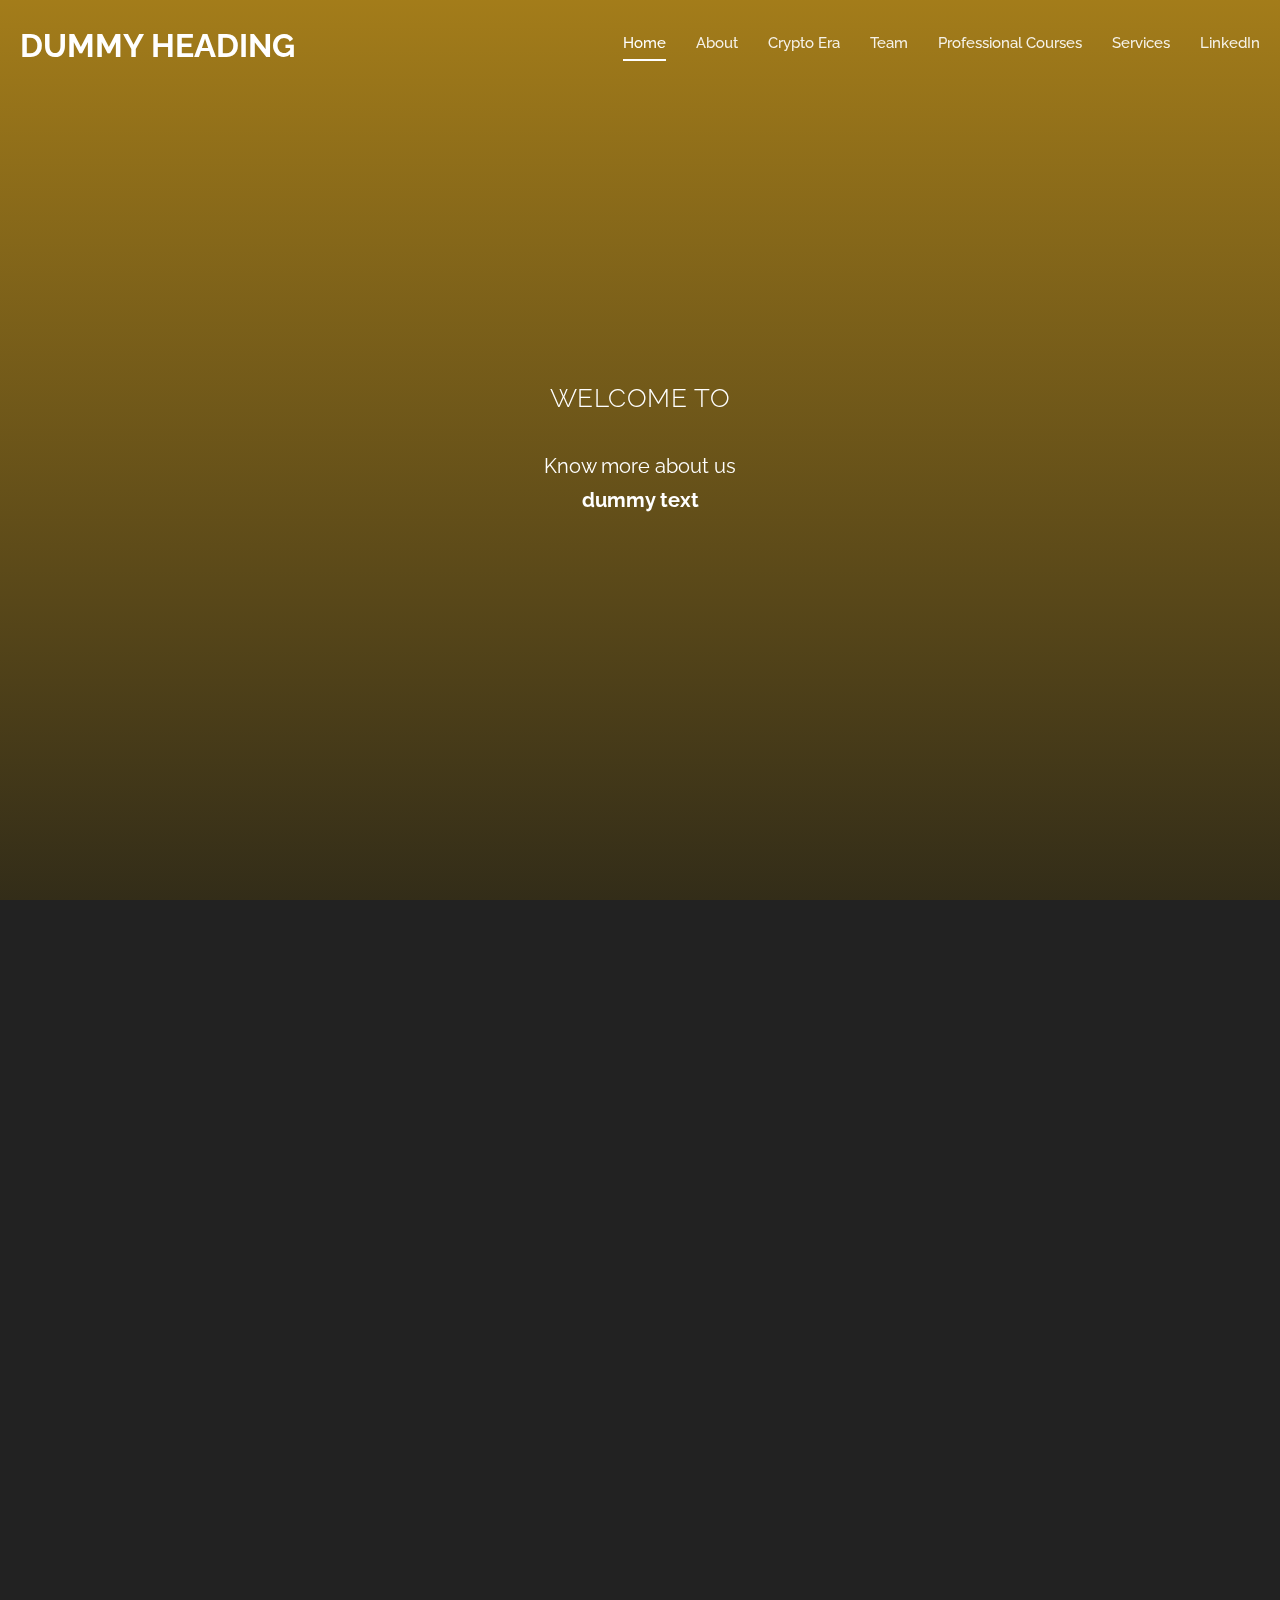
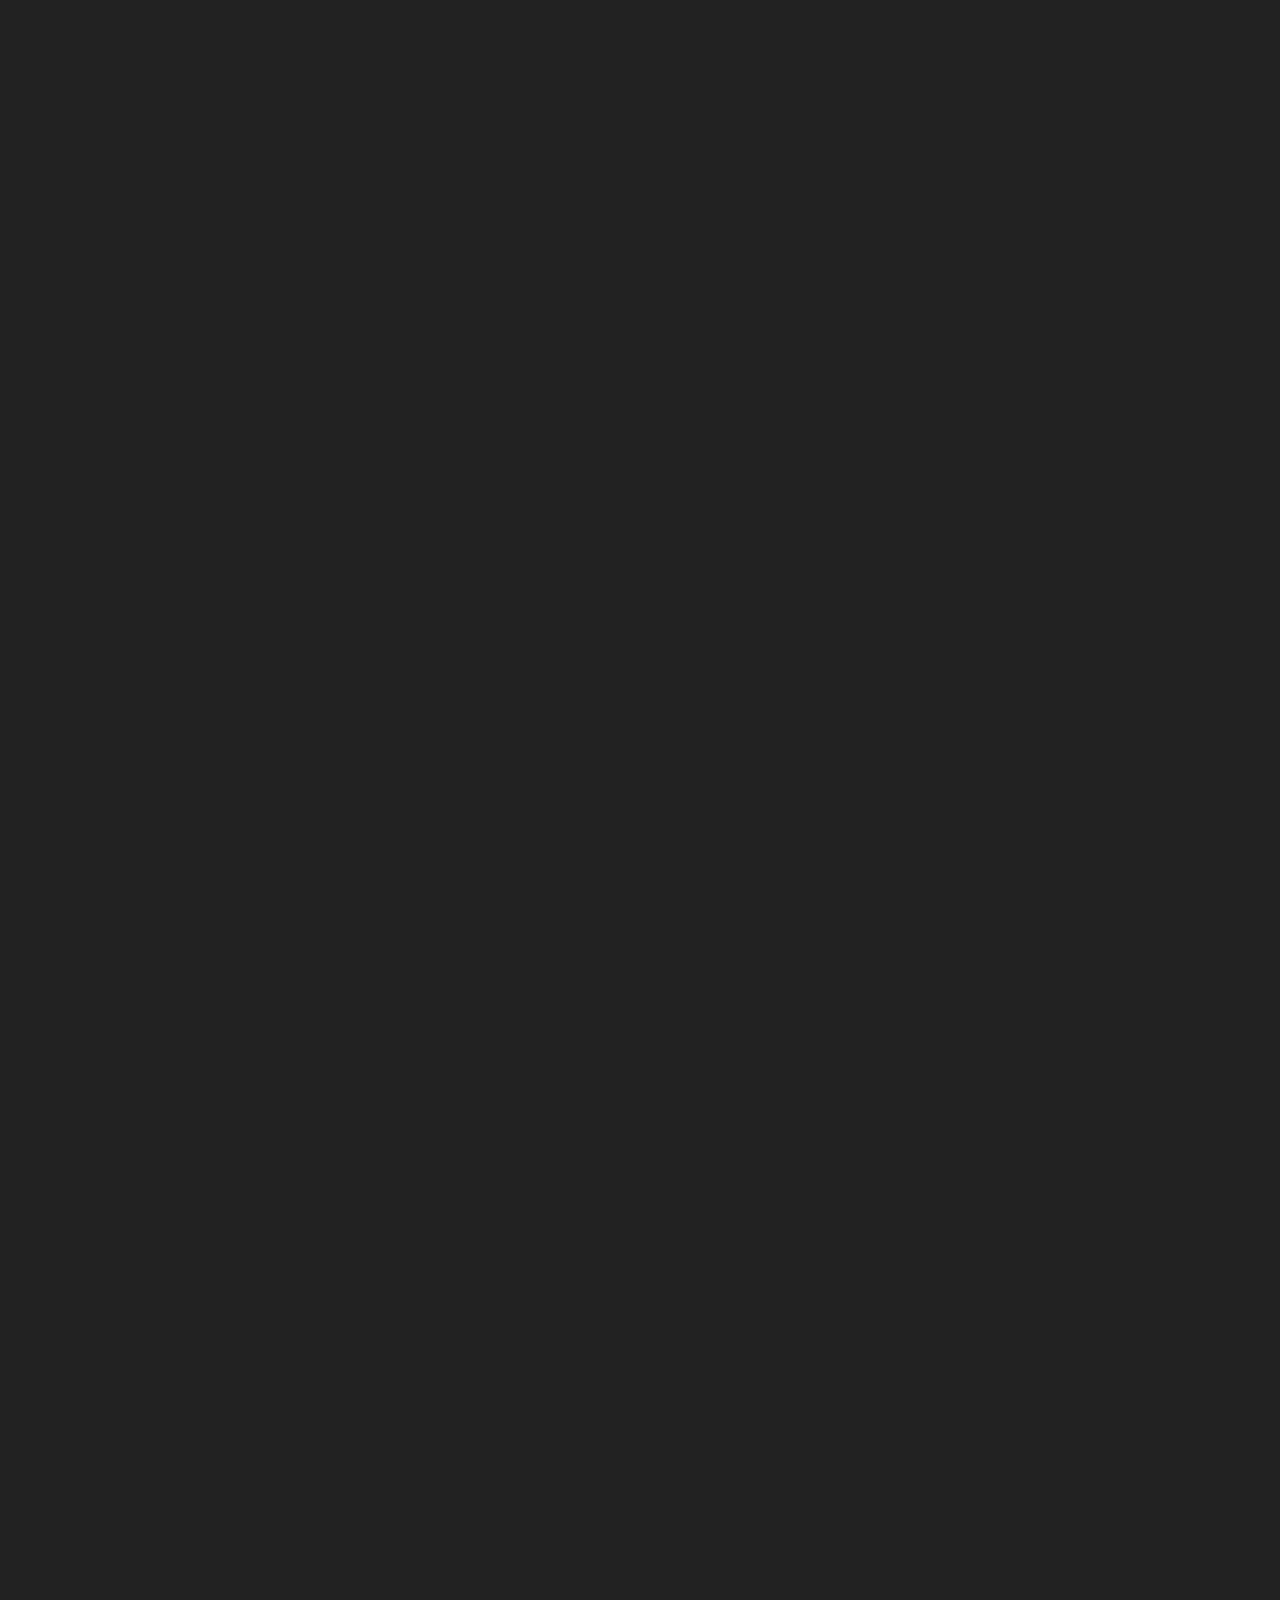
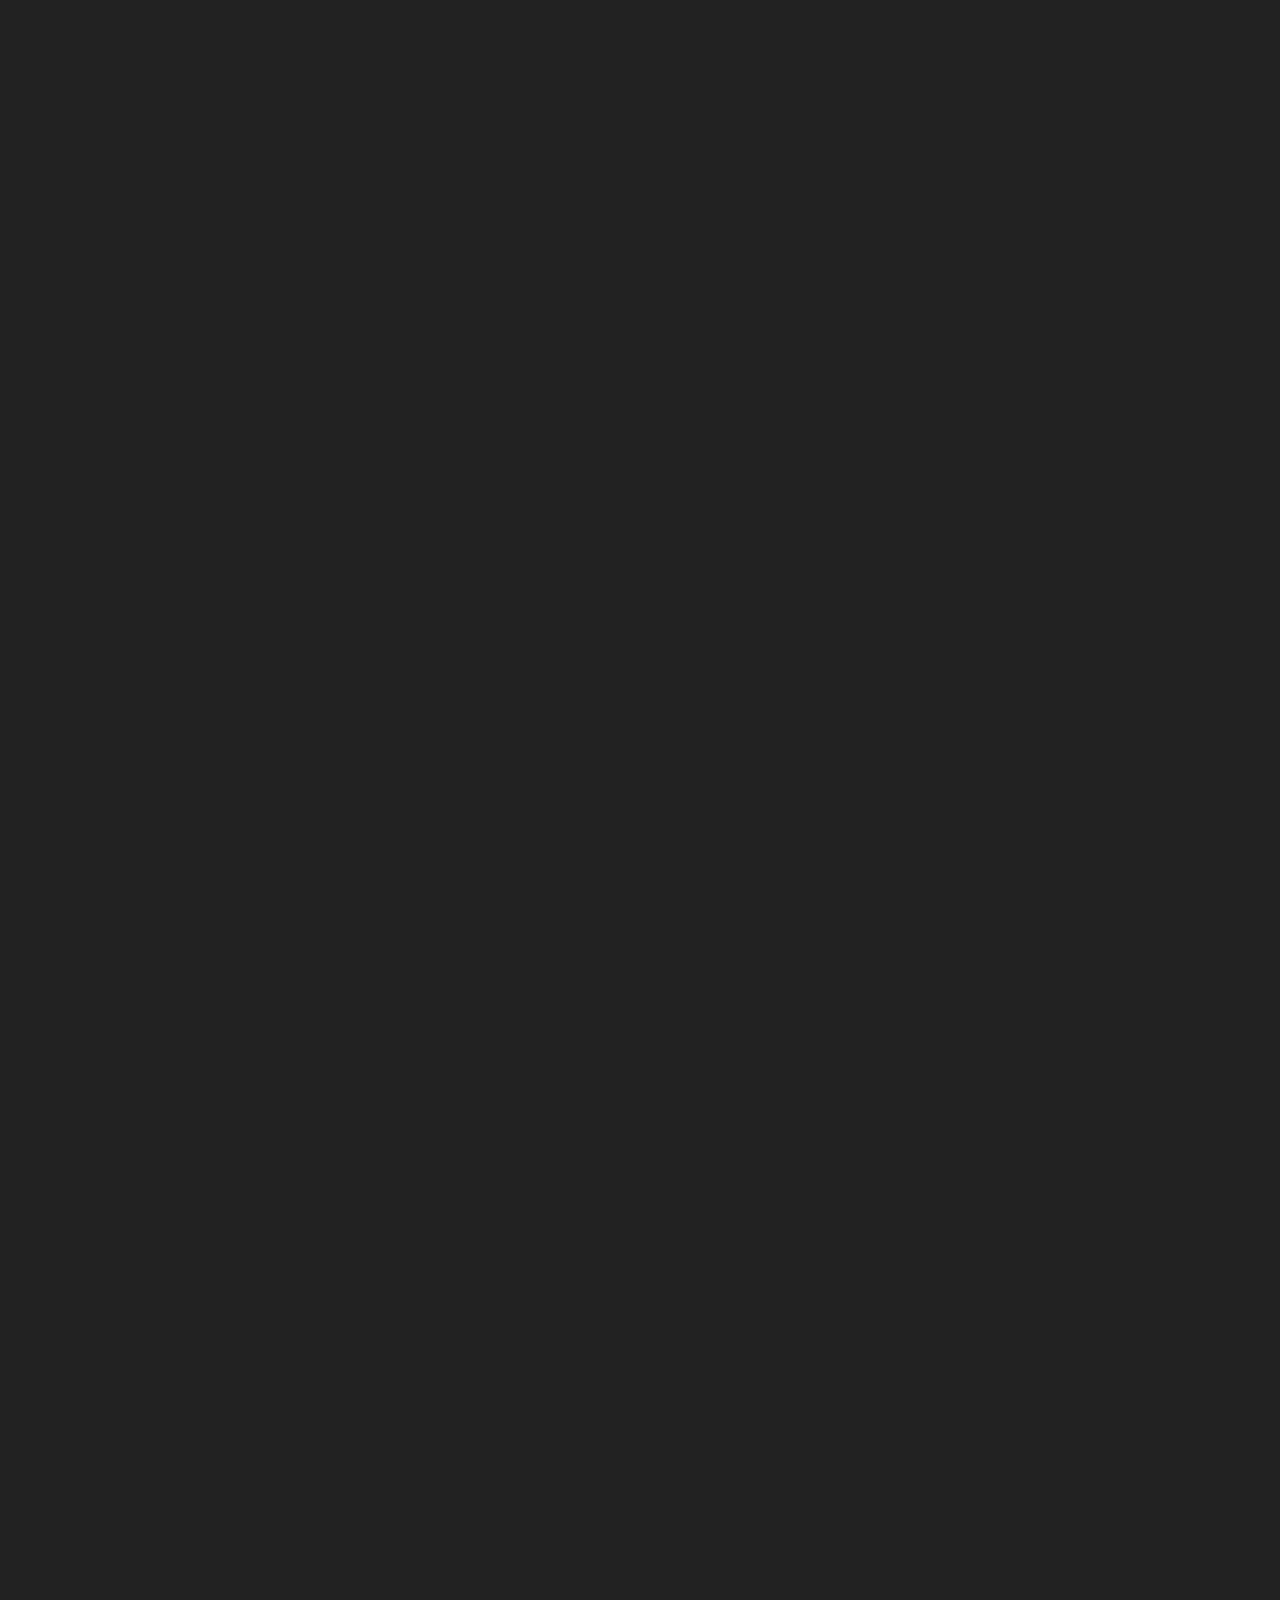
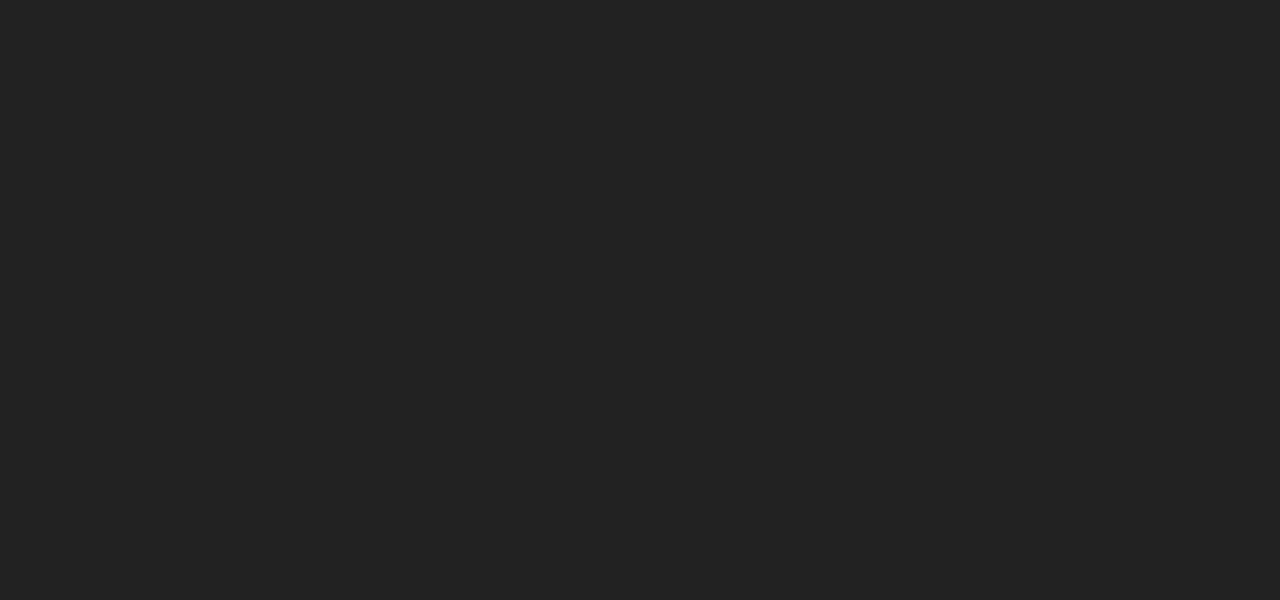
==== commit 82fab954: "Update index.html" ====
--- a/index.html
+++ b/index.html
@@ -43,8 +43,8 @@
         <header id="header">
             <div class="container-fluid">
                 <div class="navbar">
-                    <a href="#" id="logo" title="frondeur-labs">
-                       Frondeur Labs
+                    <a href="#" id="logo" title="dummy-heading">
+                       Dummy Heading
                     </a>
                     <div class="navigation-row">
                         <nav id="navigation">
@@ -57,7 +57,7 @@
                                     <li data-menuanchor="slide04"><a href="#slide04">Team</a></li>
                                     <li data-menuanchor="slide05"><a href="#slide05">Professional Courses</a></li>
                                     <li data-menuanchor="slide06"><a href="#slide06">Services</a></li>
-                                <li data-menuanchor="slide07"><a href="https://www.linkedin.com/company/frondeur-labs/" target="_blank">LinkedIn</a></li>
+                                <li data-menuanchor="slide07"><a href="#" target="_blank">LinkedIn</a></li>
                                 </ul>
                             </div>
                         </nav>
@@ -76,8 +76,8 @@
                 <div class="section-inner">
                     <div class="welcome-box">
                         <span class="welcome-first animate" data-animate="fadeInUp">welcome to</span>
-                       <span> <img src="images/logo.jpg" alt="" style="max-width:200px"></span>
-                        <p class="animate" data-animate="fadeInUp">Know more about us <br> <strong><a href="https://frondeurlabs.com/" target="_blank">dummy text</a></strong></p>
+                       <span> <img src="images/log.jpg" alt="" style="max-width:200px"></span>
+                        <p class="animate" data-animate="fadeInUp">Know more about us <br> <strong><a href="#" target="_blank">dummy text</a></strong></p>
                         <div class="scroll-down next-section animate data-animate="fadeInUp""><img src="images/mouse-scrol.png" alt=""><span></span></div>
                     </div>
                 </div>
@@ -344,4 +344,4 @@
 
 
   </body>
-</html>+</html>
